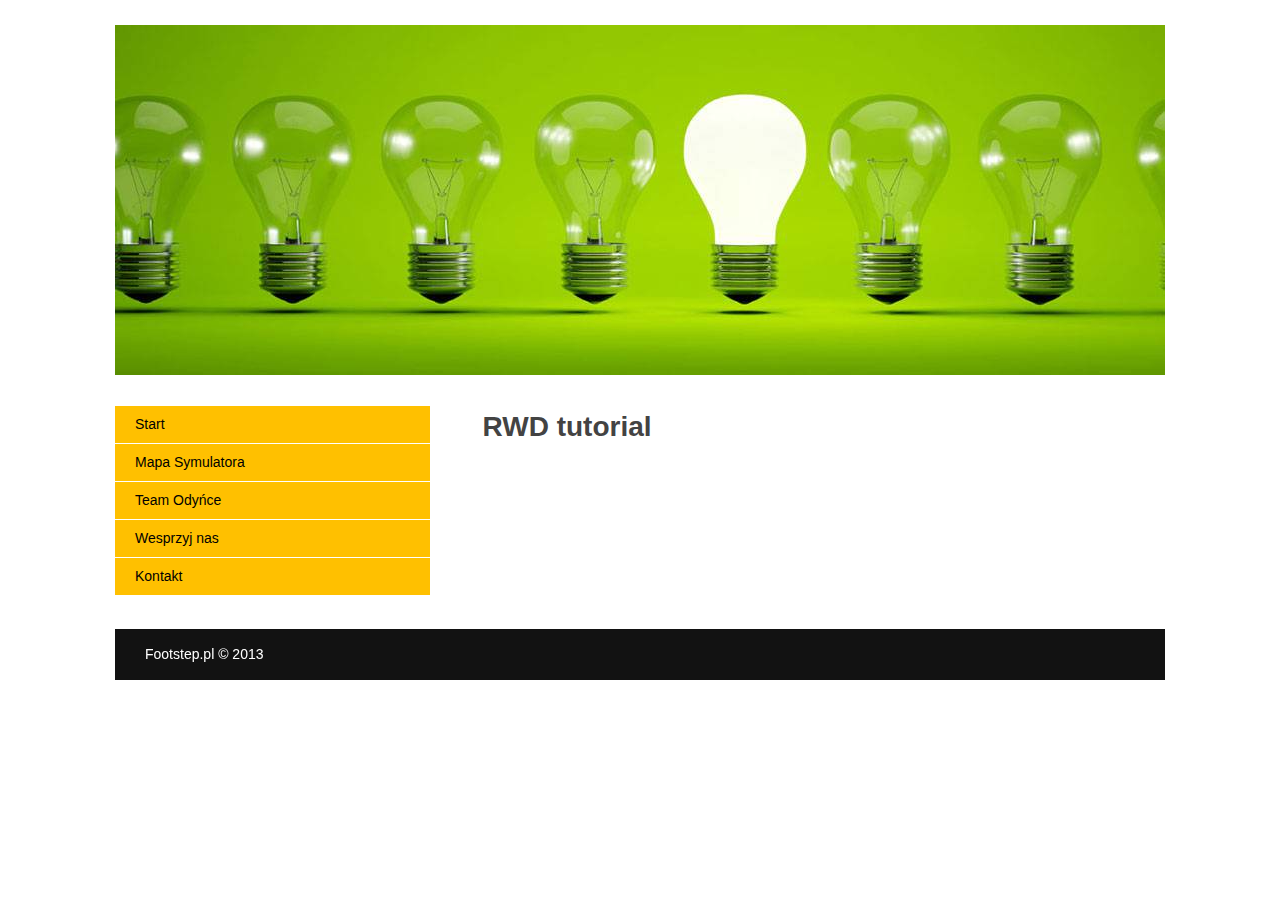
==== index.html @ 9bd7aca1 "Initial commit" ====
<!DOCTYPE HTML> 
<html lang='pl'> 
<head>
	<meta charset='utf-8'>
	<meta name='viewport' content='width=device-width, initial-scale=1, maximum-scale=1'>
	<title>Mapa Symulatora</title>
	<link rel='stylesheet' href='css/style.css'>
</head>
<body>

<div class='container'>

	<!-- header --> 
	<header>
		<img src="images/header.jpg" alt=""/>
	</header>
	
	<!-- sidebar --> 
	<aside>
		<nav>
			<ul>
				<li><a href="#">Start</a></li>
				<li><a href="#">Mapa Symulatora</a></li>
				<li><a href="#">Team Odyńce</a></li>
				<li><a href="#">Wesprzyj nas</a></li>
				<li><a href="#">Kontakt</a></li>
			</ul>
		</nav>
	</aside>

	<!-- main -->
	<section id="main">
		<h1>RWD tutorial</h1>
		<p>  <iframe src="https://snazzymaps.com/embed/89602" width="auto" height="auto" style="border:none;"></iframe> </p>
	</section>
	
	<!-- footer -->
	<footer>
		<p>Footstep.pl © 2013</p>
	</footer>

</div>

</body>
</html>
---- css/style.css ----
* {padding:0;margin:0;}

html {width:100%;height:100%;}
body {font-family:Arial, Helvetica, Sans-serif;font-size:14px;line-height:1.5;font-weight:400;color:#434343;background:#FFF;}

.container {margin:0 auto;}

header {margin:25px 0;}
header img {width:100%;}

aside {float:left;margin:0 0 25px;}
aside nav ul {list-style:none;}
aside nav ul li {margin-bottom:1px;}
aside nav ul li a {display:block;text-decoration:none;color:#000;background:#FFC000;padding:8px 20px;}
aside nav ul li a:hover{background:#212121;color:#FFF;}

#main {float:right;margin:0 0 25px;}

footer {clear:both;color:#FFF;background:#121212;padding:15px 0 15px 30px;margin:0 0 25px;}


@media (min-width: 1100px) {
	.container {width:1050px;}
	aside {width:30%;}
	#main {width:65%;}
}
@media (max-width: 1100px) and (min-width: 1000px) {
	.container {width:950px;}
	aside {width:30%;}
	#main {width:65%;}
}
@media (max-width: 1000px) and (min-width: 800px) {
	.container {width:750px;}
	aside {width:30%;}
	#main {width:65%;}
}
@media (max-width: 800px) and (min-width: 500px) {
	.container {width:450px;}
	aside,
	#main {width:100%;}
}
@media (max-width: 500px) {
	.container {width:90%;}
	aside,
	#main {width:100%;}
}
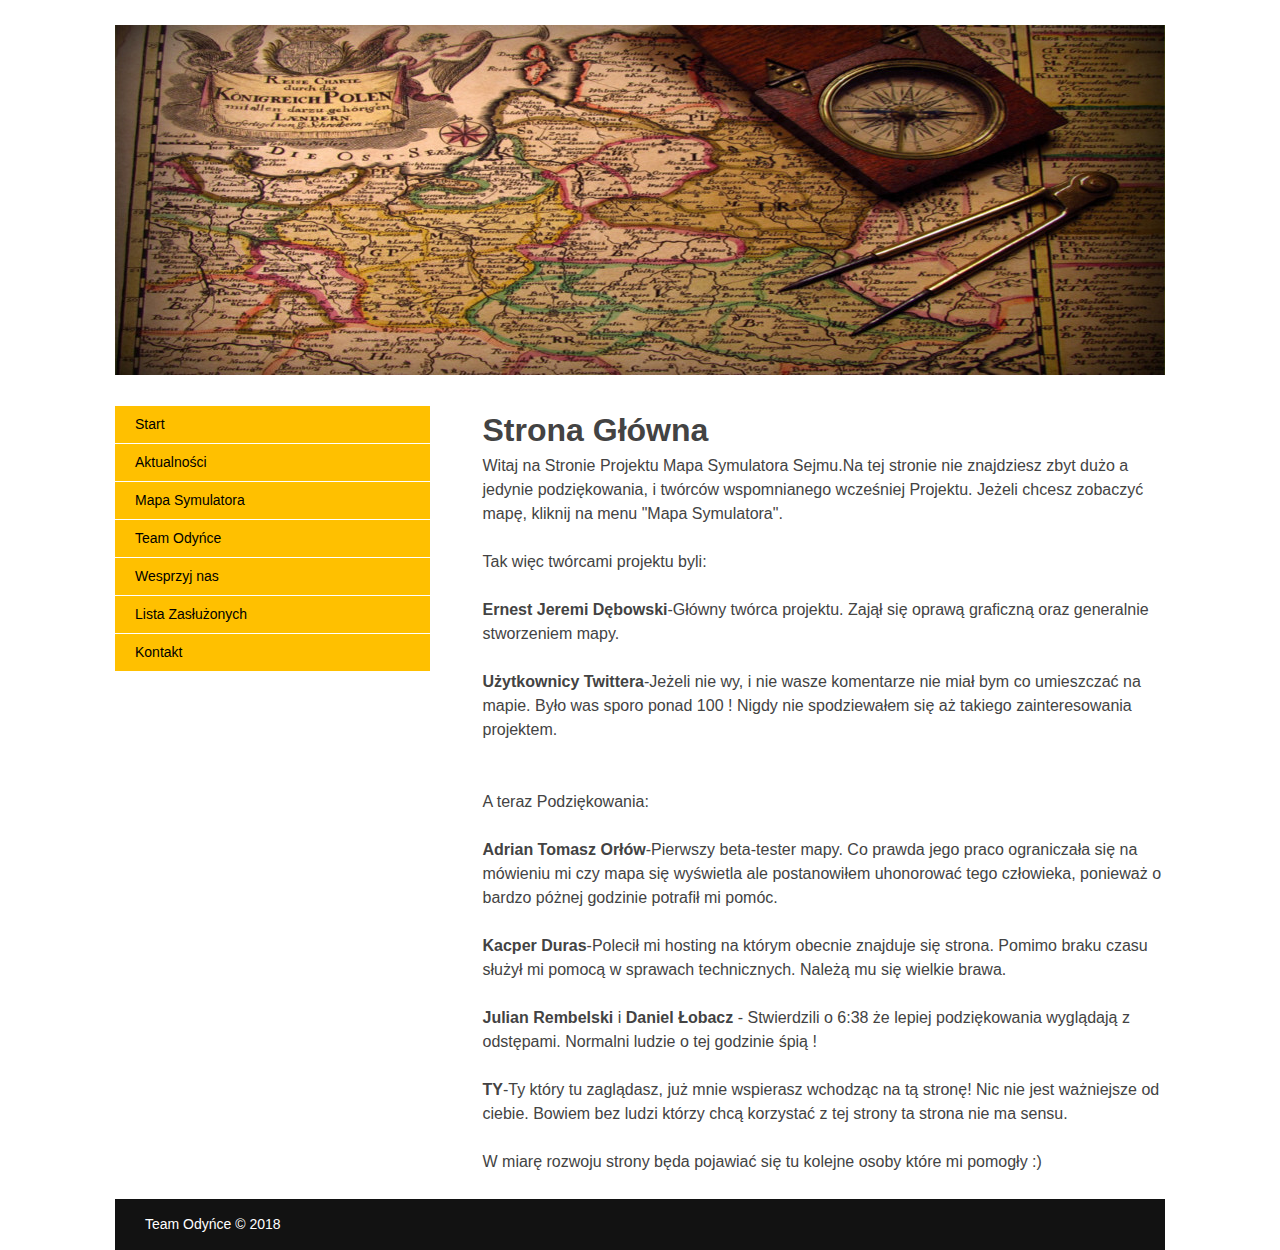
==== commit c55867fe: "Stronka Gotowa" ====
--- a/index.html
+++ b/index.html
@@ -19,24 +19,36 @@
 	<aside>
 		<nav>
 			<ul>
-				<li><a href="#">Start</a></li>
-				<li><a href="#">Mapa Symulatora</a></li>
-				<li><a href="#">Team Odyńce</a></li>
-				<li><a href="#">Wesprzyj nas</a></li>
-				<li><a href="#">Kontakt</a></li>
+				<li><a href="index.html">Start</a></li>
+				<li><a href="Aktualności.html">Aktualności</a></li>
+				<li><a href="Mapa Symulatora.html">Mapa Symulatora</a></li>
+				<li><a href="Team Odyńce.html">Team Odyńce</a></li>
+				<li><a href="Wesprzyj nas.html">Wesprzyj nas</a></li>
+				<li><a href="Zasluzeni.html">Lista Zasłużonych</a></li>
+				<li><a href="zKontakt.html">Kontakt</a></li>
 			</ul>
 		</nav>
 	</aside>
 
 	<!-- main -->
 	<section id="main">
-		<h1>RWD tutorial</h1>
-		<p>  <iframe src="https://snazzymaps.com/embed/89602" width="auto" height="auto" style="border:none;"></iframe> </p>
+		<h1>Strona Główna</h1>
+		<p>Witaj na Stronie Projektu Mapa Symulatora Sejmu.Na tej stronie nie znajdziesz zbyt dużo a jedynie podziękowania, i twórców wspomnianego wcześniej Projektu. Jeżeli chcesz zobaczyć mapę, kliknij na menu "Mapa Symulatora".<br/><br/> Tak więc twórcami projektu byli: <br/><br/>
+		<b>Ernest Jeremi Dębowski</b>-Główny twórca projektu. Zajął się oprawą graficzną oraz generalnie stworzeniem mapy. <br/><br/>
+		<b>Użytkownicy Twittera</b>-Jeżeli nie wy, i nie wasze komentarze nie miał bym co umieszczać na mapie. Było was sporo ponad 100 ! Nigdy nie spodziewałem się aż takiego zainteresowania projektem.<br/><br/><br/>
+		A teraz Podziękowania:<br/><br/>
+		<b>Adrian Tomasz Orłów</b>-Pierwszy beta-tester mapy. Co prawda jego praco ograniczała się na mówieniu mi czy mapa się wyświetla ale postanowiłem uhonorować tego człowieka, ponieważ o bardzo póżnej godzinie potrafił mi pomóc.<br/><br/>
+		<b>Kacper Duras</b>-Polecił mi hosting na którym obecnie znajduje się strona. Pomimo braku czasu służył mi pomocą w sprawach technicznych. Należą mu się wielkie brawa.<br/><br/>
+		<b>Julian Rembelski </b> i <b> Daniel Łobacz </b>- Stwierdzili o 6:38 że lepiej podziękowania wyglądają z odstępami. Normalni ludzie o tej godzinie śpią !<br/><br/>
+		<b>TY</b>-Ty który tu zaglądasz, już mnie wspierasz wchodząc na tą stronę! Nic nie jest ważniejsze od ciebie. Bowiem bez ludzi którzy chcą korzystać z tej strony ta strona nie ma sensu.<br/><br/>
+		W miarę rozwoju strony będa pojawiać się tu kolejne osoby które mi pomogły :) 
+		</p>
+		
 	</section>
 	
 	<!-- footer -->
 	<footer>
-		<p>Footstep.pl © 2013</p>
+		<p>Team Odyńce © 2018</p>
 	</footer>
 
 </div>
--- a/css/style.css
+++ b/css/style.css
@@ -43,4 +43,8 @@
 	.container {width:90%;}
 	aside,
 	#main {width:100%;}
-}+}
+
+#main{
+	font-size:medium;
+}
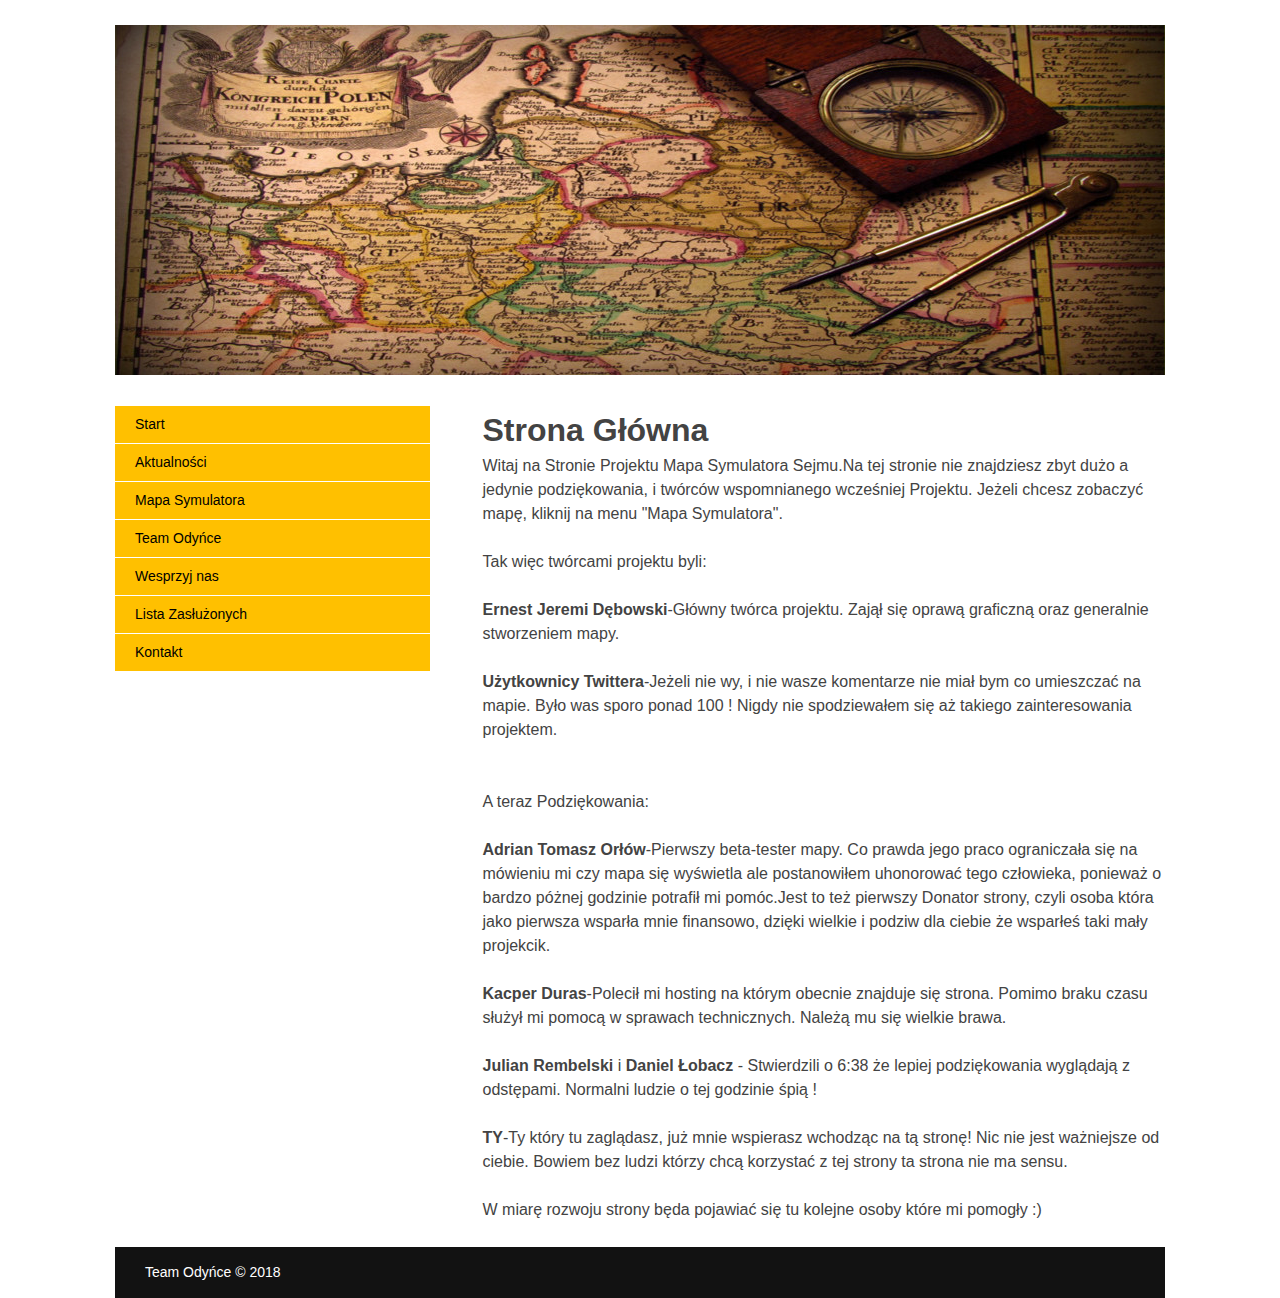
==== commit bbcb0417: "1-szy donator" ====
--- a/index.html
+++ b/index.html
@@ -37,7 +37,7 @@
 		<b>Ernest Jeremi Dębowski</b>-Główny twórca projektu. Zajął się oprawą graficzną oraz generalnie stworzeniem mapy. <br/><br/>
 		<b>Użytkownicy Twittera</b>-Jeżeli nie wy, i nie wasze komentarze nie miał bym co umieszczać na mapie. Było was sporo ponad 100 ! Nigdy nie spodziewałem się aż takiego zainteresowania projektem.<br/><br/><br/>
 		A teraz Podziękowania:<br/><br/>
-		<b>Adrian Tomasz Orłów</b>-Pierwszy beta-tester mapy. Co prawda jego praco ograniczała się na mówieniu mi czy mapa się wyświetla ale postanowiłem uhonorować tego człowieka, ponieważ o bardzo póżnej godzinie potrafił mi pomóc.<br/><br/>
+		<b>Adrian Tomasz Orłów</b>-Pierwszy beta-tester mapy. Co prawda jego praco ograniczała się na mówieniu mi czy mapa się wyświetla ale postanowiłem uhonorować tego człowieka, ponieważ o bardzo póżnej godzinie potrafił mi pomóc.Jest to też pierwszy Donator strony, czyli osoba która jako pierwsza wsparła mnie finansowo, dzięki wielkie i podziw dla ciebie że wsparłeś taki mały projekcik.<br/><br/>
 		<b>Kacper Duras</b>-Polecił mi hosting na którym obecnie znajduje się strona. Pomimo braku czasu służył mi pomocą w sprawach technicznych. Należą mu się wielkie brawa.<br/><br/>
 		<b>Julian Rembelski </b> i <b> Daniel Łobacz </b>- Stwierdzili o 6:38 że lepiej podziękowania wyglądają z odstępami. Normalni ludzie o tej godzinie śpią !<br/><br/>
 		<b>TY</b>-Ty który tu zaglądasz, już mnie wspierasz wchodząc na tą stronę! Nic nie jest ważniejsze od ciebie. Bowiem bez ludzi którzy chcą korzystać z tej strony ta strona nie ma sensu.<br/><br/>
